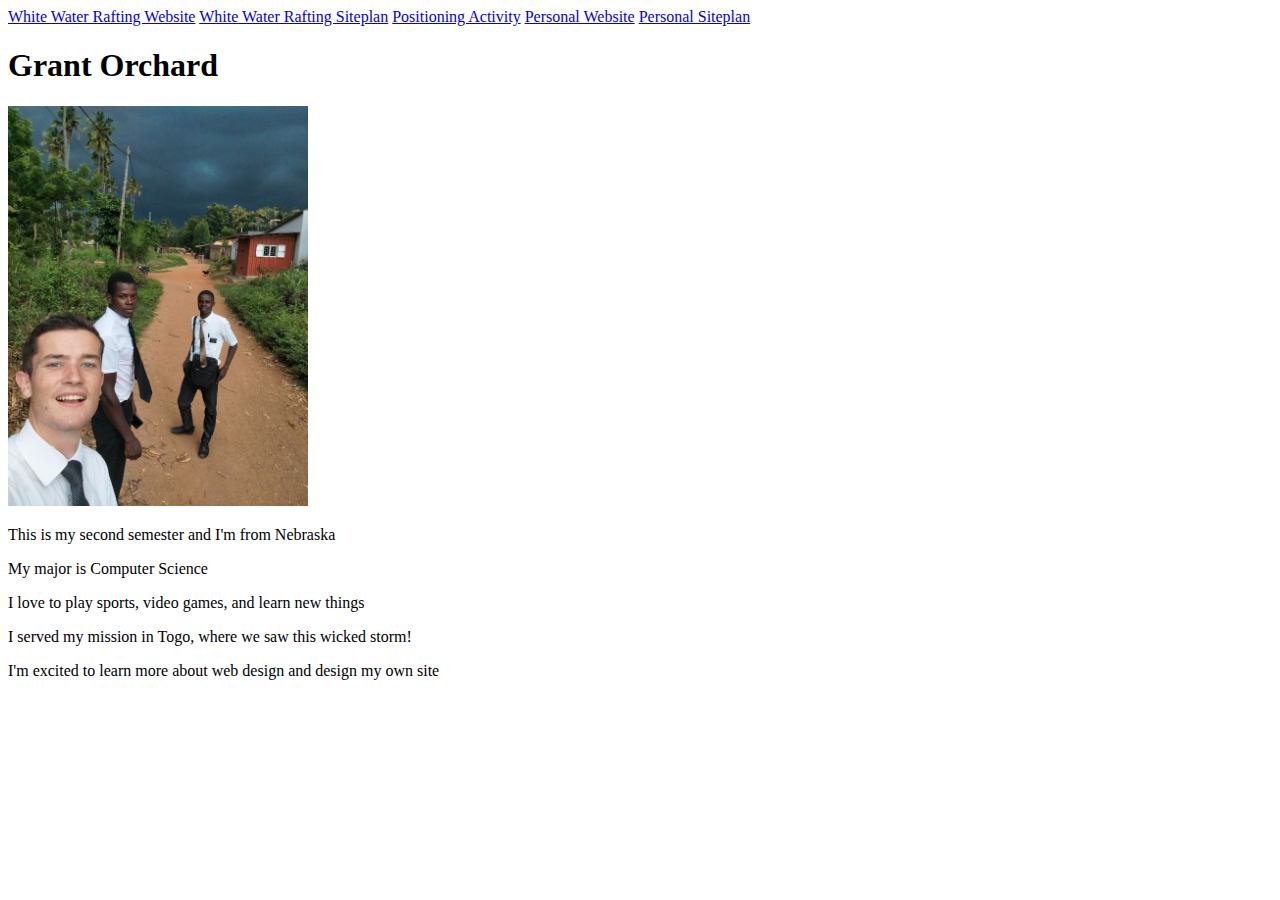
==== index.html @ b4bff23b "first commit" ====
<!DOCTYPE html>
<html lang="en">
<head>
    <meta charset="UTF-8">
    <meta http-equiv="X-UA-Compatible" content="IE=edge">
    <meta name="viewport" content="width=device-width, initial-scale=1.0">
    <title>WDD 130 Home Page</title>
</head>
<body>
    <nav>
        <a href="wwr/index.html">White Water Rafting Website</a>
        <a href="wwr/site-plan-rafting.html">White Water Rafting Siteplan</a>
        <a href="positioning.html">Positioning Activity</a>
        <a href="#">Personal Website</a>
        <a href="#">Personal Siteplan</a>
    </nav>
    <h1>Grant Orchard</h1>
    <img width=300 src="meandmycomp.jpg" alt="Image of me">
    <p>This is my second semester and I'm from Nebraska</p>
    <p>My major is Computer Science</p>
    <p>I love to play sports, video games, and learn new things</p>
    <p>I served my mission in Togo, where we saw this wicked storm!</p>
    <p>I'm excited to learn more about web design and design my own site</p>

    
</body>
</html>
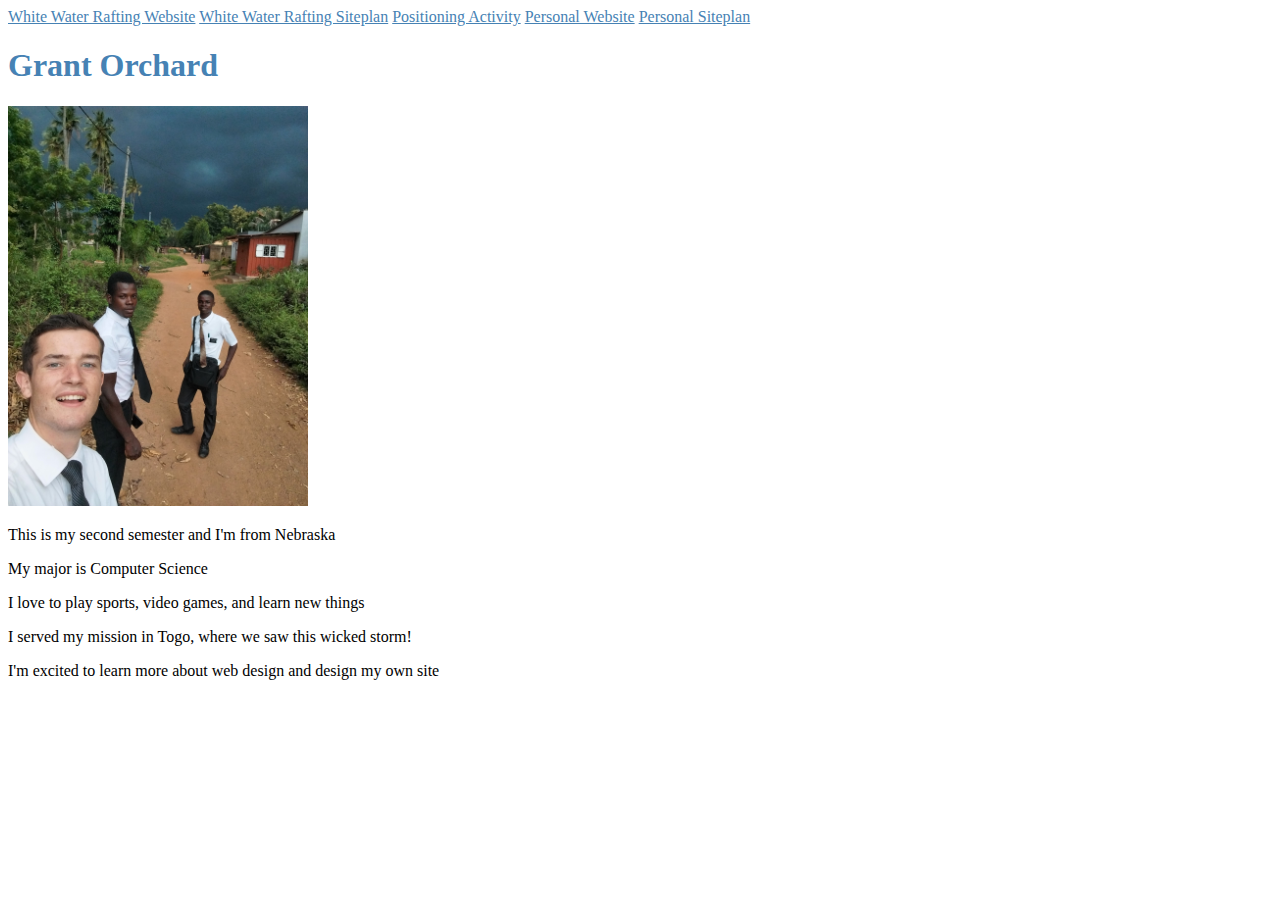
==== commit 903caaeb: "thursdaychanges" ====
--- a/index.html
+++ b/index.html
@@ -4,6 +4,7 @@
     <meta charset="UTF-8">
     <meta http-equiv="X-UA-Compatible" content="IE=edge">
     <meta name="viewport" content="width=device-width, initial-scale=1.0">
+    <link rel="stylesheet" href="styles/main.css">
     <title>WDD 130 Home Page</title>
 </head>
 <body>
--- a/styles/main.css
+++ b/styles/main.css
@@ -0,0 +1,3 @@
+h1, a {
+    color:steelblue;
+}
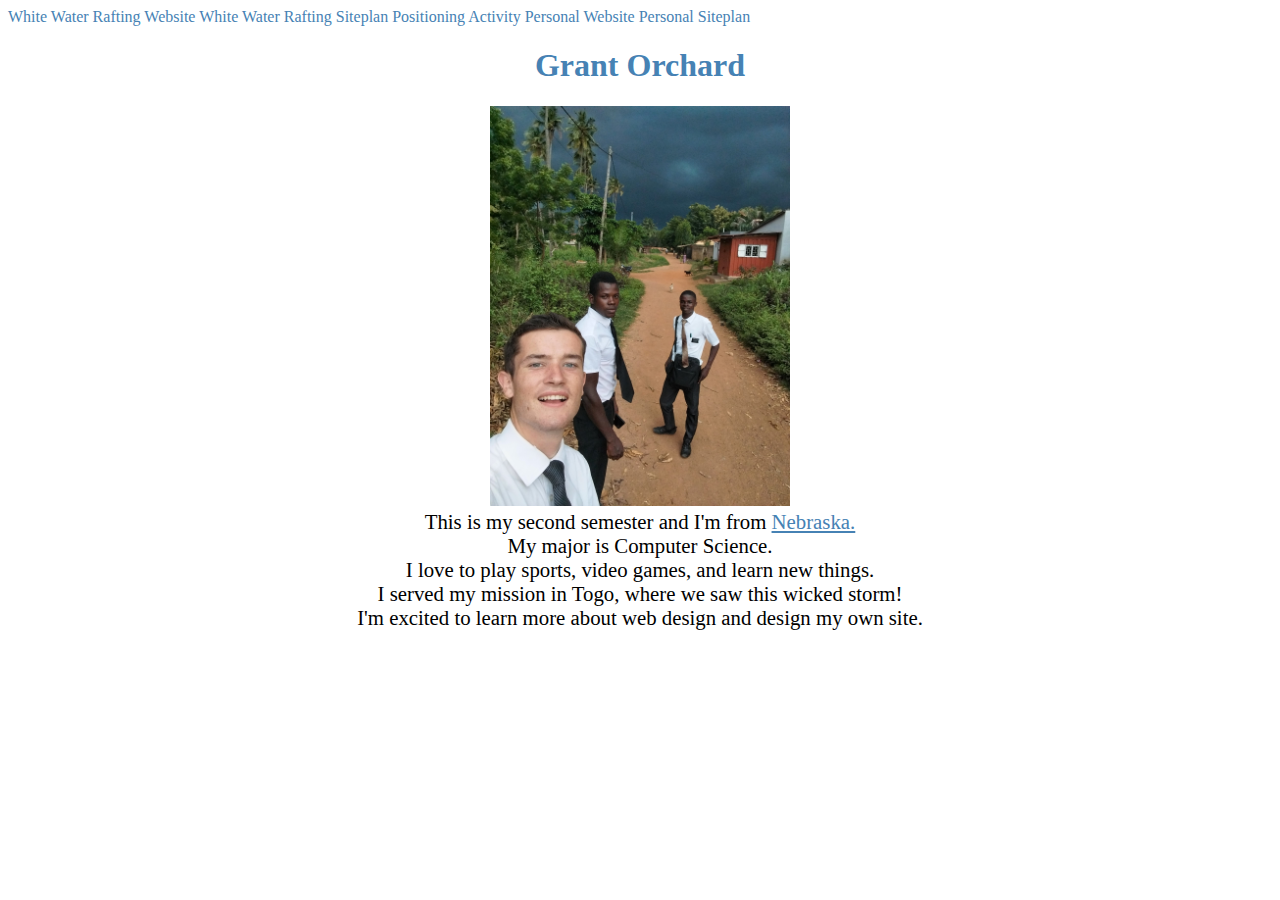
==== commit b2be5021: "addmorecss" ====
--- a/index.html
+++ b/index.html
@@ -9,19 +9,21 @@
 </head>
 <body>
     <nav>
-        <a href="wwr/index.html">White Water Rafting Website</a>
-        <a href="wwr/site-plan-rafting.html">White Water Rafting Siteplan</a>
-        <a href="positioning.html">Positioning Activity</a>
+        <a href="wwr/index.html" target="_blank">White Water Rafting Website</a>
+        <a href="wwr/site-plan-rafting.html" target="_blank">White Water Rafting Siteplan</a>
+        <a href="positioning.html" target="_blank">Positioning Activity</a>
         <a href="#">Personal Website</a>
         <a href="#">Personal Siteplan</a>
     </nav>
     <h1>Grant Orchard</h1>
-    <img width=300 src="meandmycomp.jpg" alt="Image of me">
-    <p>This is my second semester and I'm from Nebraska</p>
-    <p>My major is Computer Science</p>
-    <p>I love to play sports, video games, and learn new things</p>
+    <div id="image">
+        <img src="meandmycomp.jpg" alt="Image of me">
+    </div>
+    <p>This is my second semester and I'm from <a href="https://www.google.com/maps/place/Syracuse,+NE+68446/@40.6620351,-96.1936672,15z/data=!3m1!4b1!4m5!3m4!1s0x87943a5aa2b089bf:0x8bf59b83384eb6a!8m2!3d40.6601895!4d-96.1824835" target="_blank">Nebraska.</a></p>
+    <p>My major is Computer Science.</p>
+    <p>I love to play sports, video games, and learn new things.</p>
     <p>I served my mission in Togo, where we saw this wicked storm!</p>
-    <p>I'm excited to learn more about web design and design my own site</p>
+    <p>I'm excited to learn more about web design and design my own site.</p>
 
     
 </body>
--- a/styles/main.css
+++ b/styles/main.css
@@ -1,3 +1,23 @@
 h1, a {
     color:steelblue;
+    text-align: center;
 }
+img {
+    width: 300px;
+    margin: 0 auto;
+}
+
+p {
+    text-align: center;
+    width: 600px;
+    margin: 0 auto;
+    font-size: 1.3em;
+}
+
+#image {
+    text-align: center;
+}
+
+nav a {
+    text-decoration: none;
+}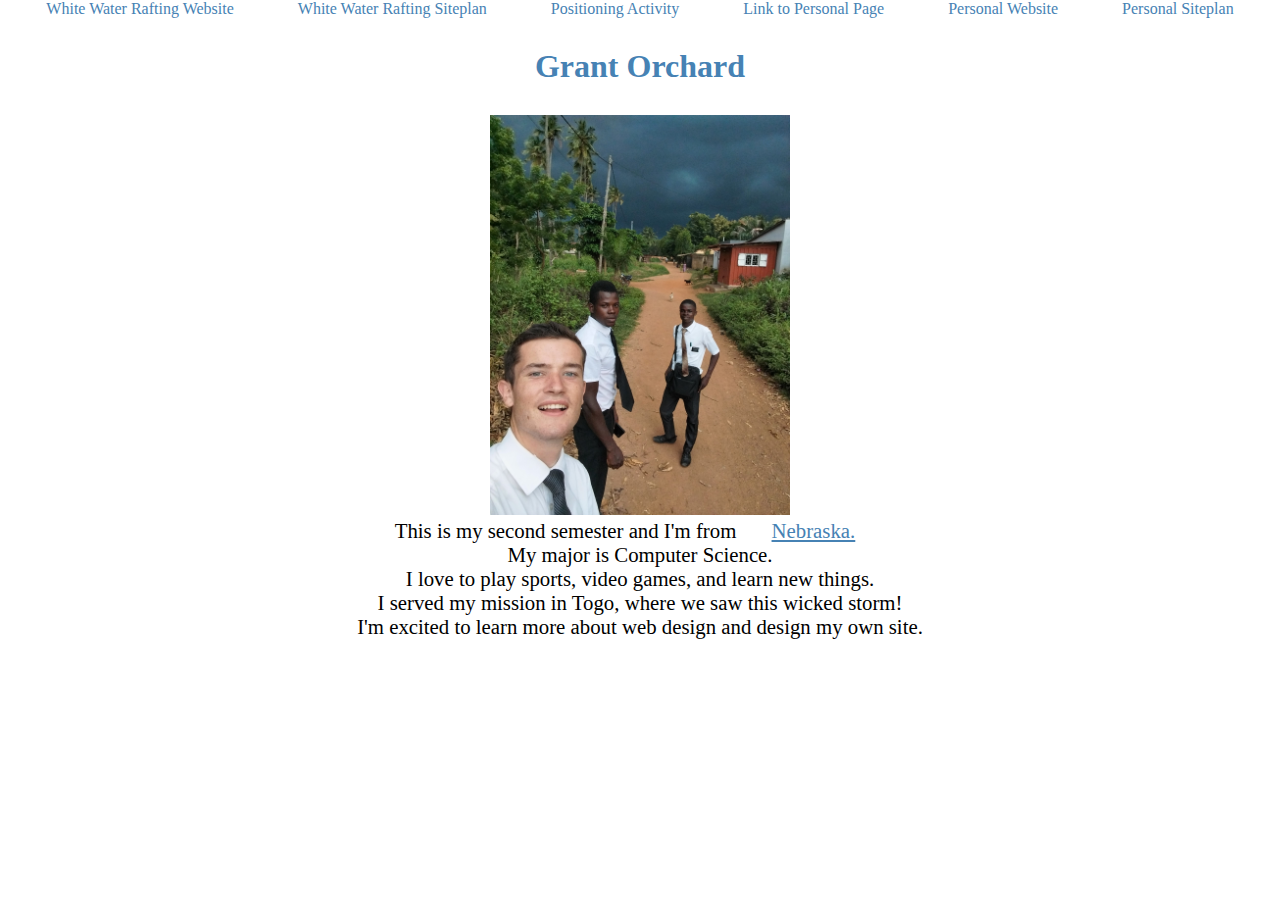
==== commit f5fe63c3: "week7changesagain" ====
--- a/index.html
+++ b/index.html
@@ -12,6 +12,7 @@
         <a href="wwr/index.html" target="_blank">White Water Rafting Website</a>
         <a href="wwr/site-plan-rafting.html" target="_blank">White Water Rafting Siteplan</a>
         <a href="positioning.html" target="_blank">Positioning Activity</a>
+        <a href="moviesforyou/index.html" target="blank">Link to Personal Page</a>
         <a href="#">Personal Website</a>
         <a href="#">Personal Siteplan</a>
     </nav>
--- a/styles/main.css
+++ b/styles/main.css
@@ -1,12 +1,16 @@
 h1, a {
     color:steelblue;
     text-align: center;
+    margin: 30px;
 }
 img {
     width: 300px;
     margin: 0 auto;
 }
 
+nav{
+    text-align: center;
+}
 p {
     text-align: center;
     width: 600px;
@@ -20,4 +24,9 @@
 
 nav a {
     text-decoration: none;
+}
+
+*{
+    padding: 0;
+    margin: 0;
 }